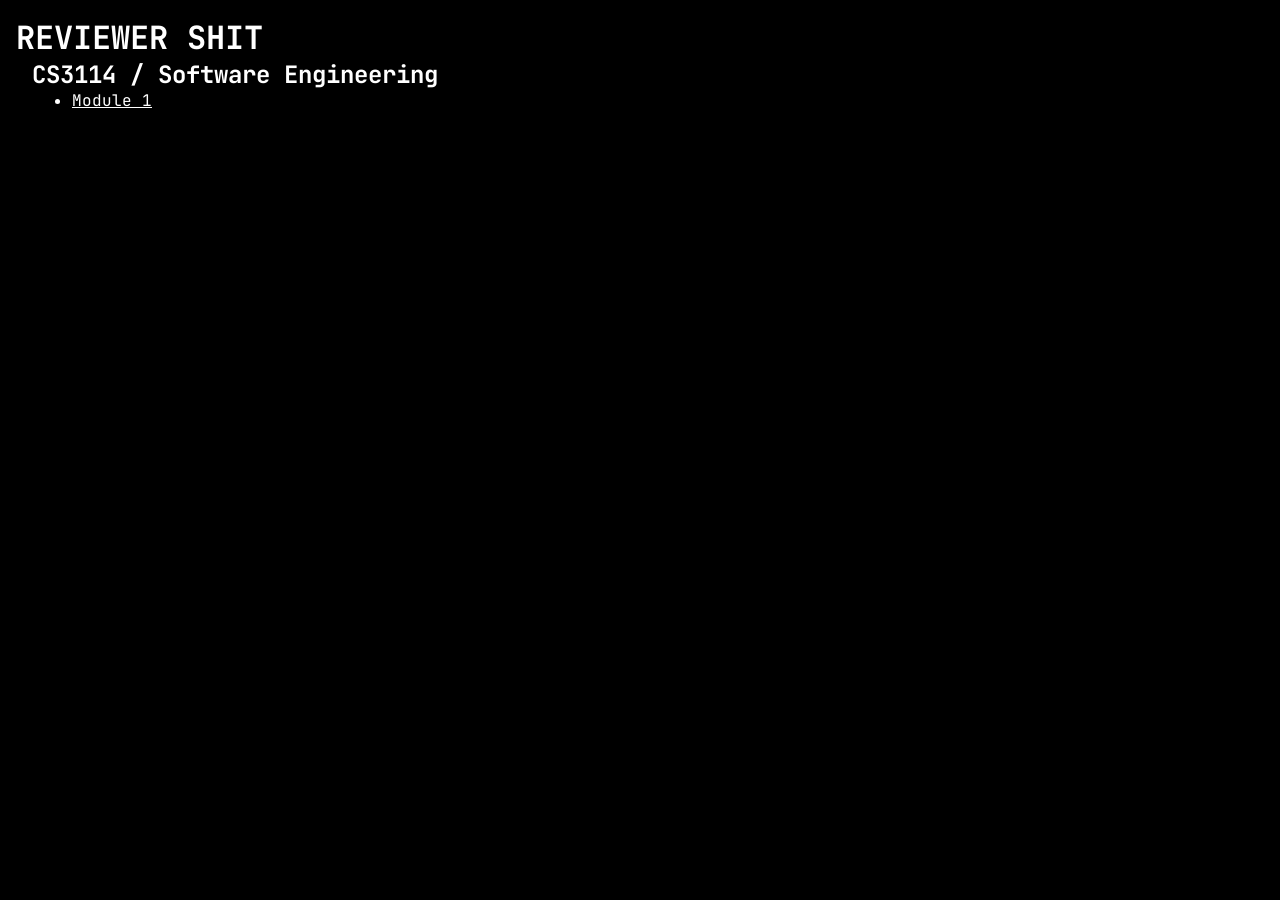
==== index.html @ 36aa6e52 "Completed module1 CS3114" ====
<!DOCTYPE html>
<html lang="en">
<head>
    <meta charset="UTF-8">
    <meta name="viewport" content="width=device-width, initial-scale=1.0">
    <link rel="stylesheet" href="style.css">
    <link rel="preconnect" href="https://fonts.googleapis.com">
    <link rel="preconnect" href="https://fonts.gstatic.com" crossorigin>
    <link href="https://fonts.googleapis.com/css2?family=JetBrains+Mono:ital,wght@0,100..800;1,100..800&display=swap" rel="stylesheet">
    <script type="module" src="app.js" defer></script>
    <title>Notes Repository</title>
</head>
<body>
    <div class="Landing-Page">
        <h1 style="margin-top: 1rem;">REVIEWER SHIT</h1>
        <h2 class="indent">CS3114 / Software Engineering</h2>
        <ul>
            <li class="indent"><a href="CS3114/module-1.html"> Module 1</a></li>
        </ul>
    </div>
</body>
</html>
---- style.css ----
* {
    margin: 0;
}

body {
    background-color: black;
    color: white;
}

a {
    color: white;
    text-decoration: underline;
}

a:hover {
    color: rgb(75, 75, 246);
}


.indent {
    margin-left: 1rem;
}

.Landing-Page {
    font-family: "JetBrains Mono", monospace;
    margin: 1rem;
}
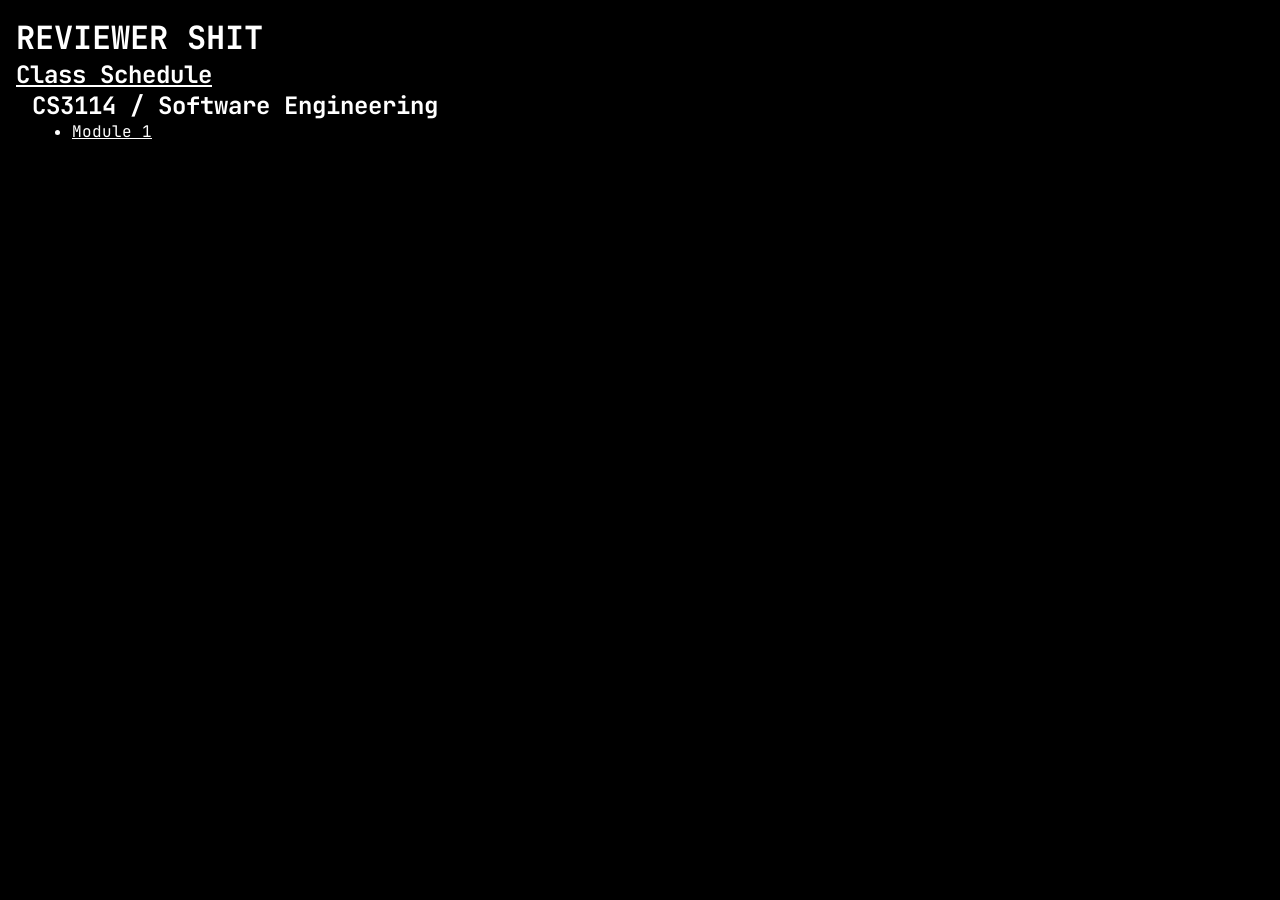
==== commit a9751acf: "Created sched" ====
--- a/index.html
+++ b/index.html
@@ -13,6 +13,7 @@
 <body>
     <div class="Landing-Page">
         <h1 style="margin-top: 1rem;">REVIEWER SHIT</h1>
+        <h2><a href="sched/sched.html">Class Schedule</a></h2>
         <h2 class="indent">CS3114 / Software Engineering</h2>
         <ul>
             <li class="indent"><a href="CS3114/module-1.html"> Module 1</a></li>
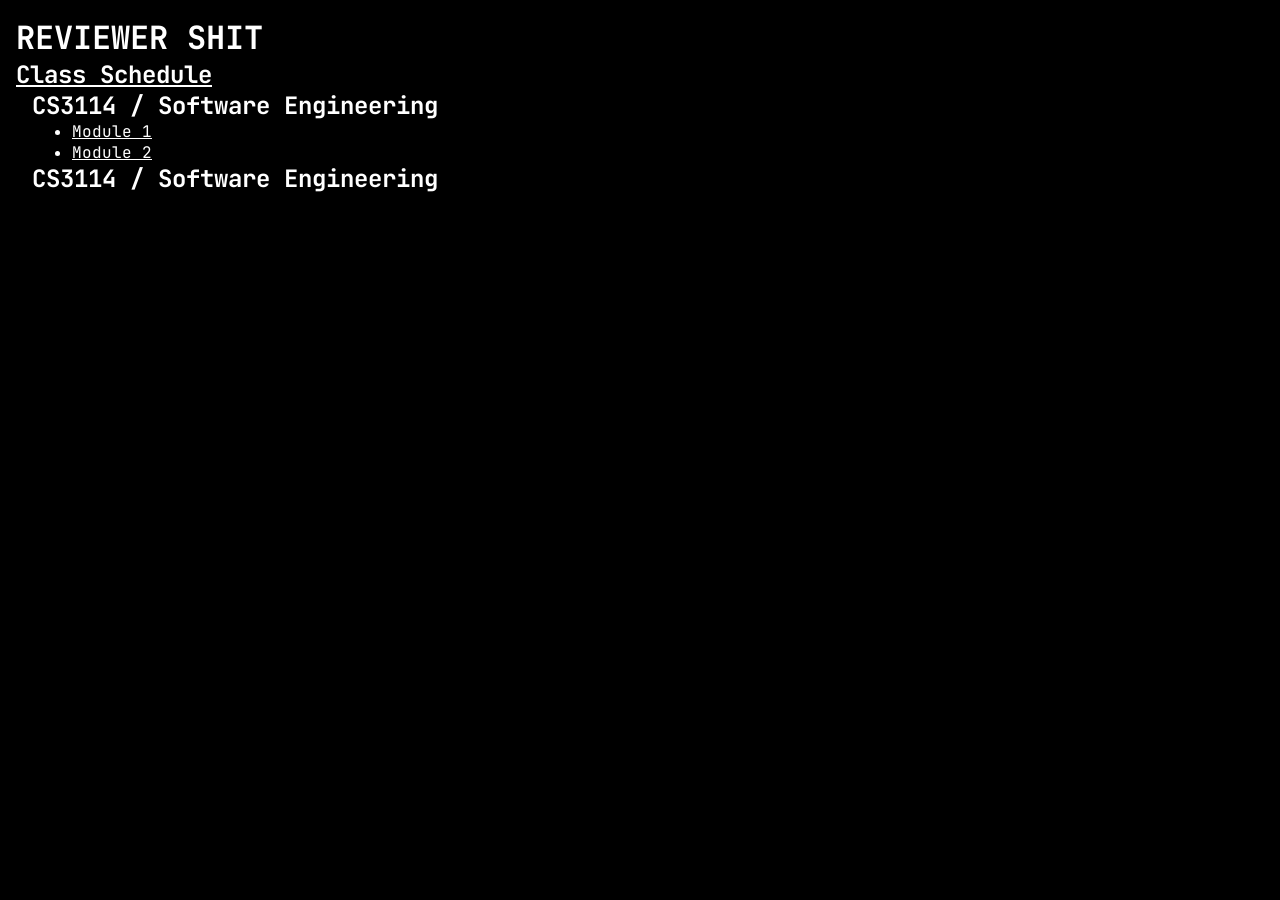
==== commit de3f77c8: "Making module 2" ====
--- a/index.html
+++ b/index.html
@@ -16,8 +16,11 @@
         <h2><a href="sched/sched.html">Class Schedule</a></h2>
         <h2 class="indent">CS3114 / Software Engineering</h2>
         <ul>
-            <li class="indent"><a href="CS3114/module-1.html"> Module 1</a></li>
+            <li class="indent"><a href="modules/CS3114/module-1.html"> Module 1</a></li>
+            <li class="indent"><a href="modules/CS3114/module-2.html"> Module 2</a></li>
         </ul>
+        <h2 class="indent">CS3114 / Software Engineering</h2>
+
     </div>
 </body>
 </html>
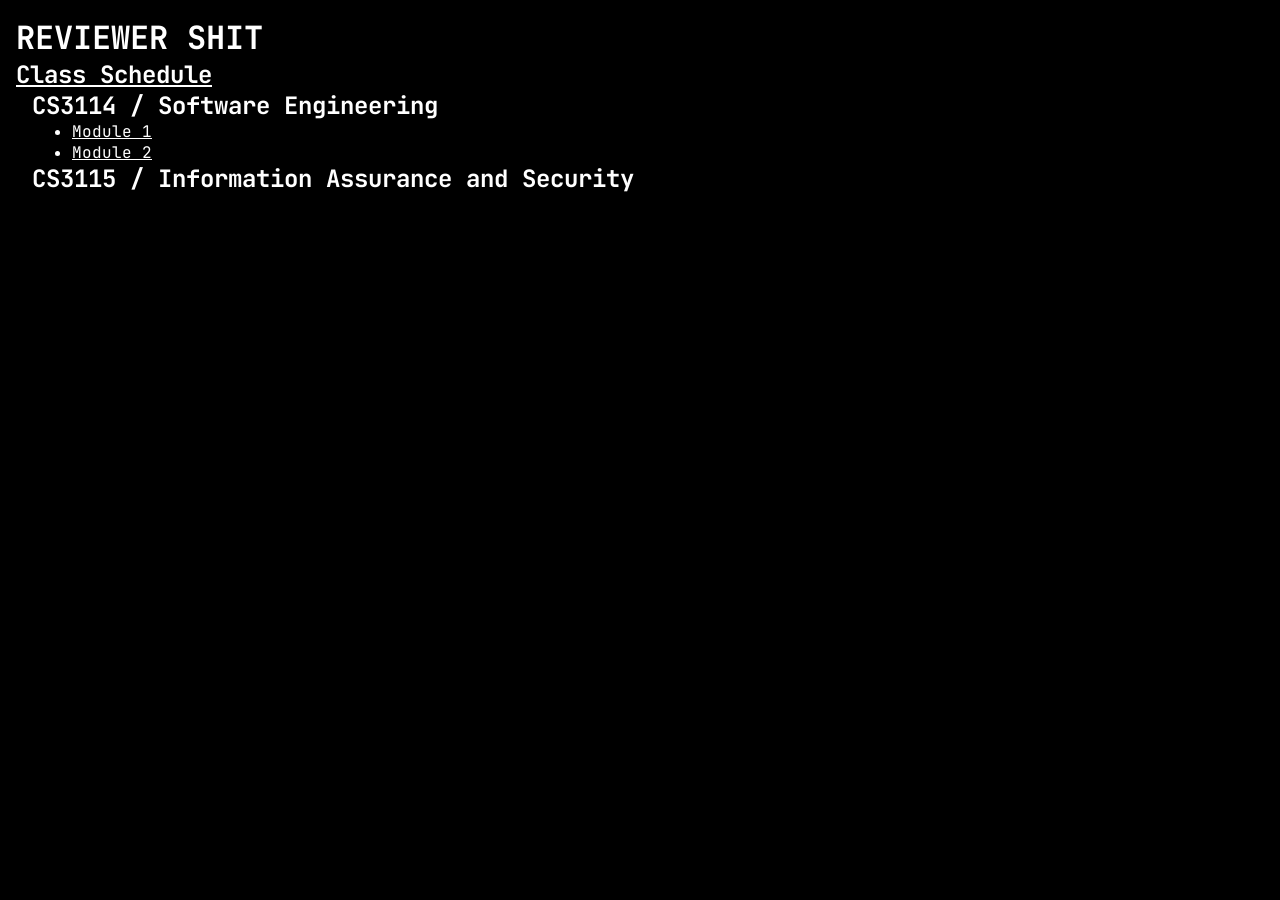
==== commit 27a85b0f: "Finish module 2 CS3114" ====
--- a/index.html
+++ b/index.html
@@ -19,7 +19,7 @@
             <li class="indent"><a href="modules/CS3114/module-1.html"> Module 1</a></li>
             <li class="indent"><a href="modules/CS3114/module-2.html"> Module 2</a></li>
         </ul>
-        <h2 class="indent">CS3114 / Software Engineering</h2>
+        <h2 class="indent">CS3115 / Information Assurance and Security</h2>
 
     </div>
 </body>
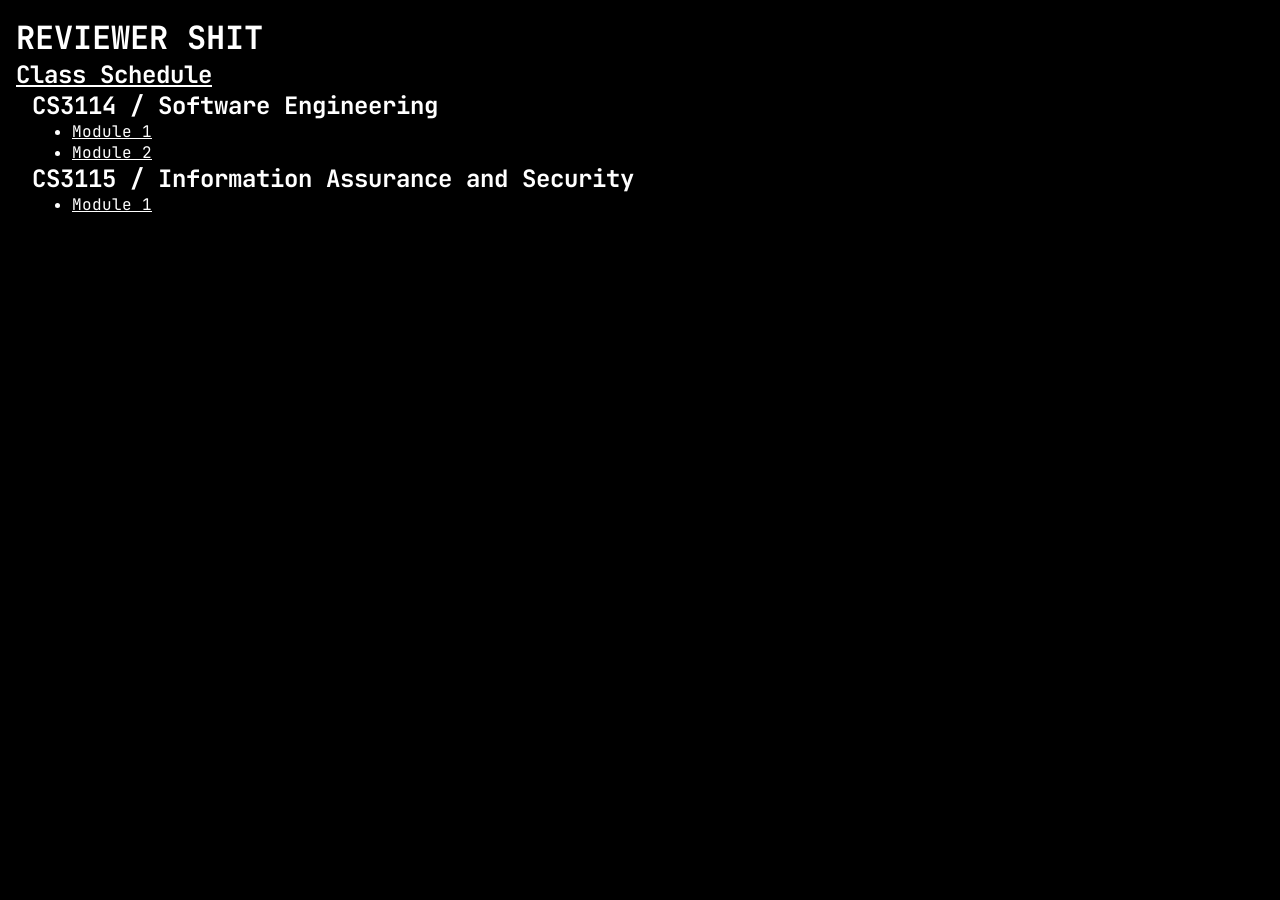
==== commit 1eb7502f: "Starting CS3115 reviewers Added module-1.html with boiler plate" ====
--- a/index.html
+++ b/index.html
@@ -20,7 +20,9 @@
             <li class="indent"><a href="modules/CS3114/module-2.html"> Module 2</a></li>
         </ul>
         <h2 class="indent">CS3115 / Information Assurance and Security</h2>
-
+        <ul>
+            <li class="indent"><a href="modules/CS3115/module-1.html"> Module 1</a></li>
+        </ul>
     </div>
 </body>
 </html>
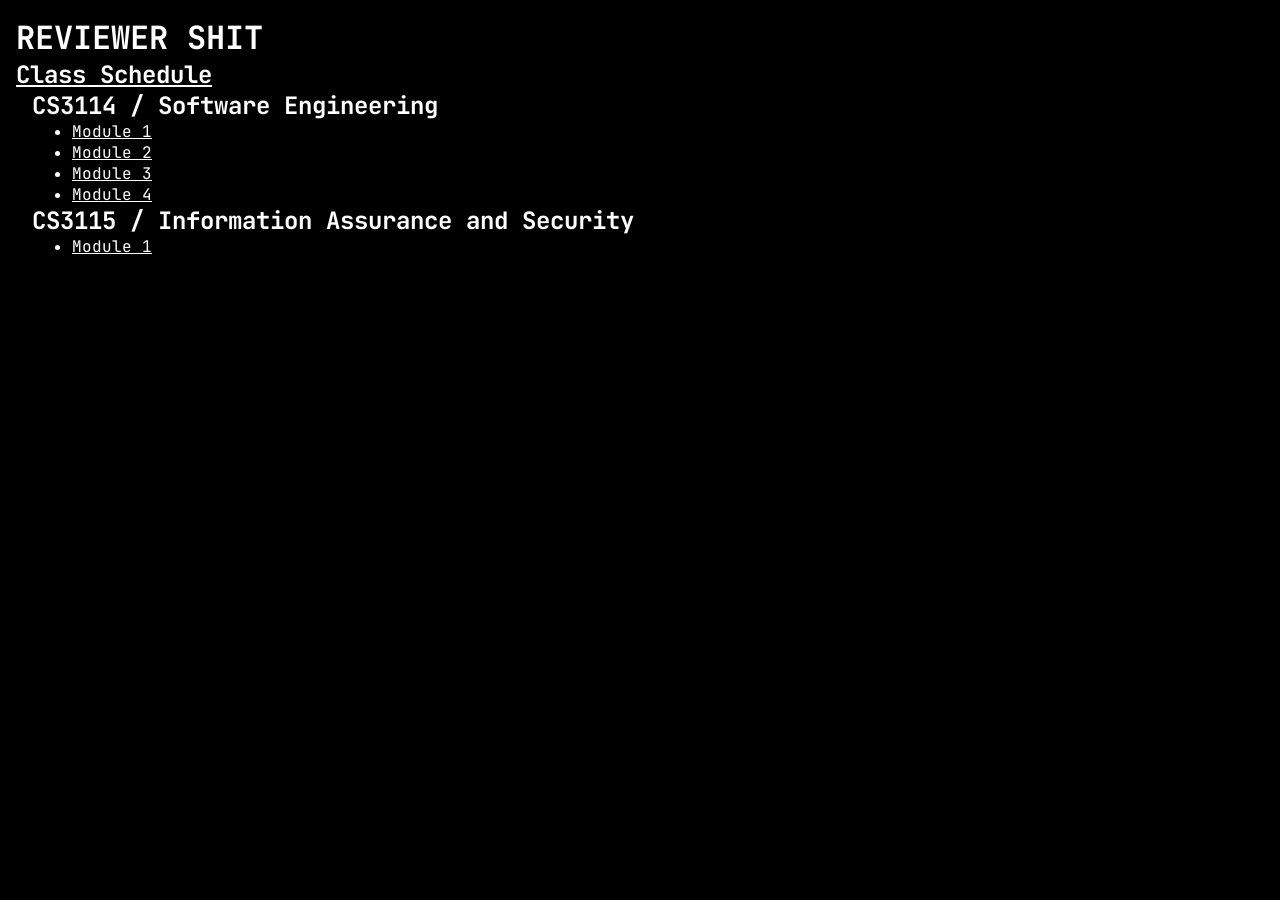
==== commit e08ef54d: "Starting Module 3 and 4" ====
--- a/index.html
+++ b/index.html
@@ -18,6 +18,8 @@
         <ul>
             <li class="indent"><a href="modules/CS3114/module-1.html"> Module 1</a></li>
             <li class="indent"><a href="modules/CS3114/module-2.html"> Module 2</a></li>
+            <li class="indent"><a href="modules/CS3114/module-3.html"> Module 3</a></li>
+            <li class="indent"><a href="modules/CS3114/module-4.html"> Module 4</a></li>
         </ul>
         <h2 class="indent">CS3115 / Information Assurance and Security</h2>
         <ul>
